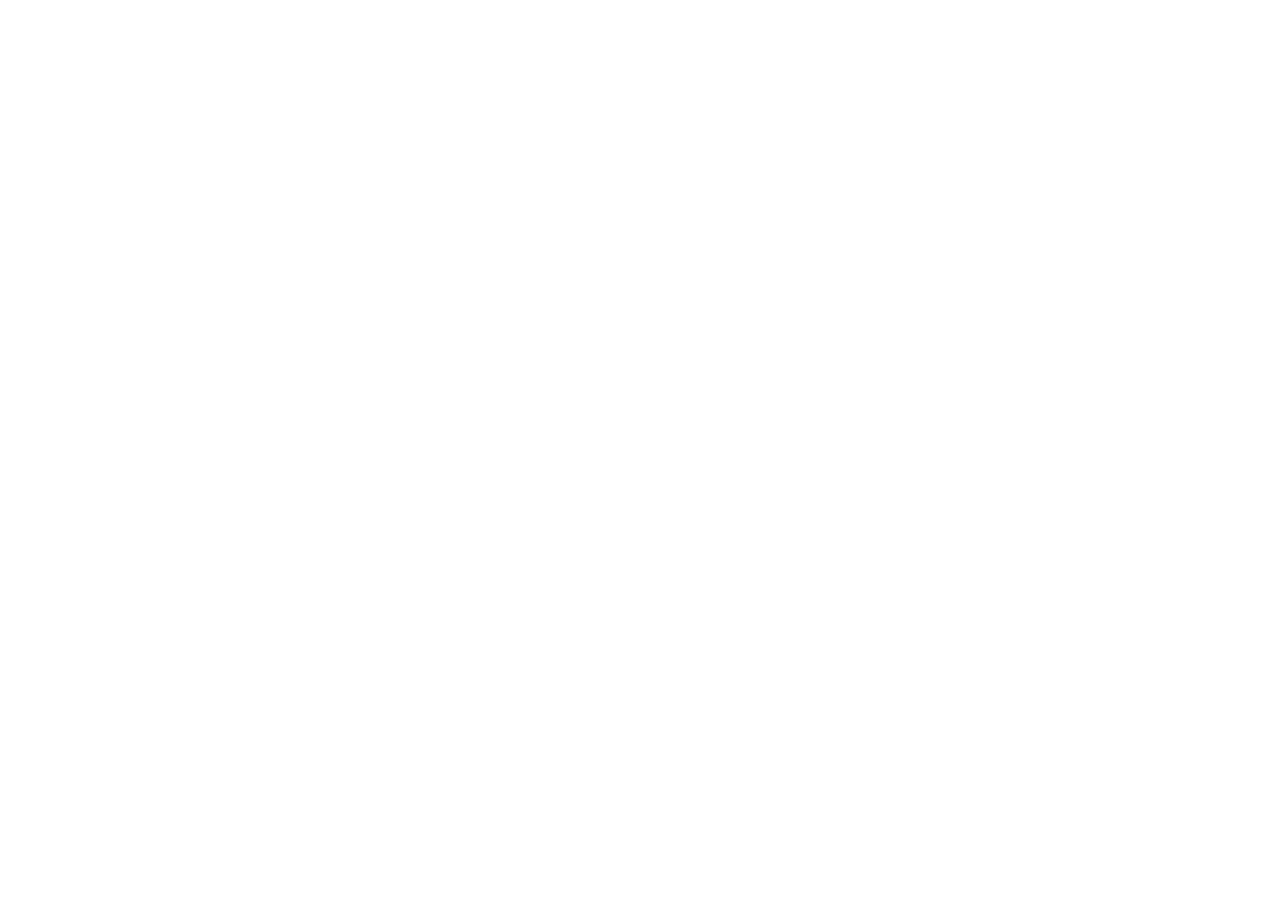
==== index.html @ db016f57 "Add files via upload" ====
<!DOCTYPE html>
<html lang="en">
<head>
    <meta charset="UTF-8">
    <meta name="viewport" content="width=device-width, initial-scale=1.0">
    <meta http-equiv="X-UA-Compatible" content="ie=edge">
    <link rel="icon" sizes="192x192" href="images/JS.png">
    <link rel="manifest" href="manifest.json">
    <title>Document</title>
</head>
<body>
    
</body>
</html>
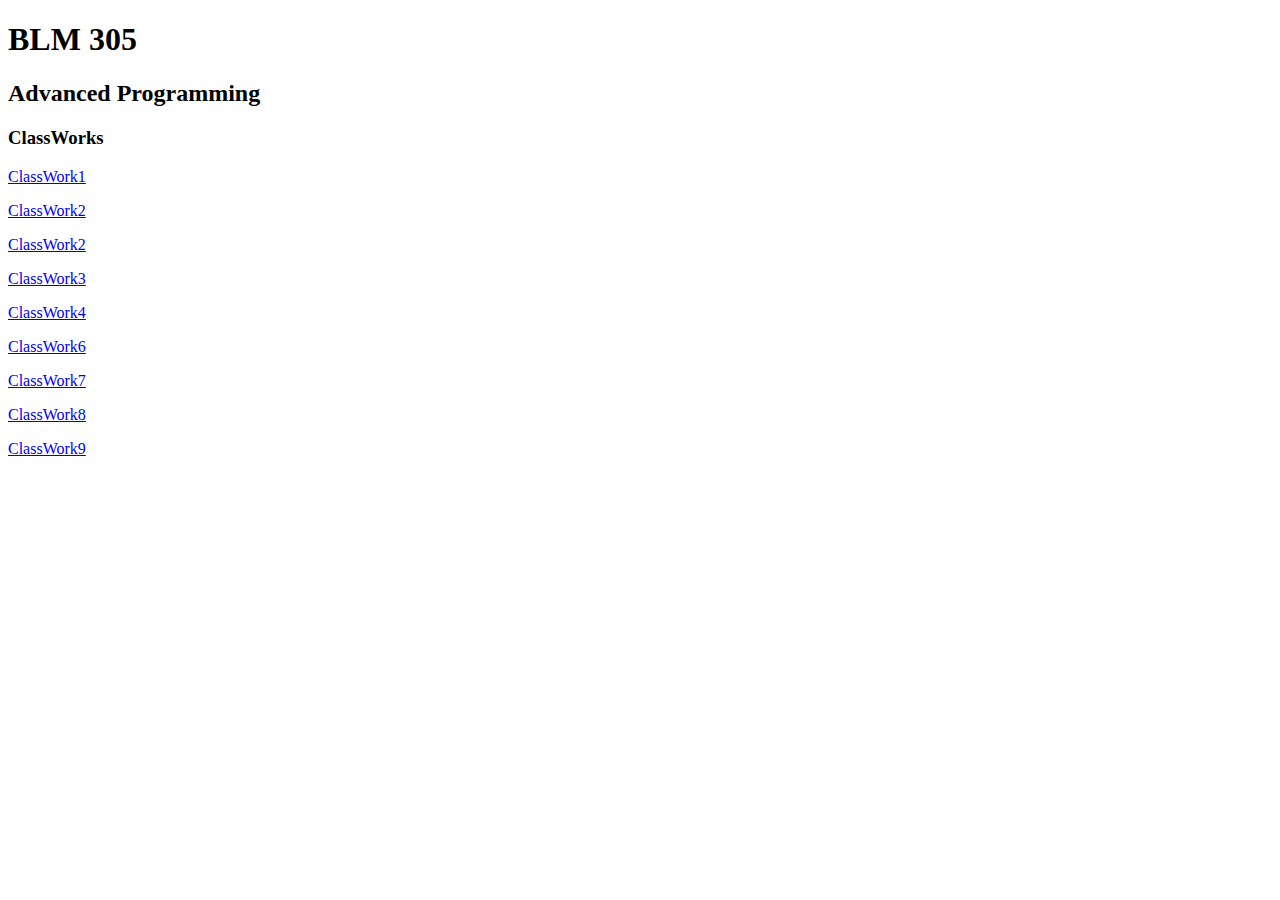
==== commit 73d7e377: "Add files via upload" ====
--- a/index.html
+++ b/index.html
@@ -2,13 +2,52 @@
 <html lang="en">
 <head>
     <meta charset="UTF-8">
-    <meta name="viewport" content="width=device-width, initial-scale=1.0">
+    <meta name="viewport" content="width=device-width, initial-scale=1">
     <meta http-equiv="X-UA-Compatible" content="ie=edge">
-    <link rel="icon" sizes="192x192" href="images/JS.png">
+    <meta name="theme-color" content="#457cdb">
+    <meta name="Description" content="Here is the Advanced Programming Classwork Application!">
     <link rel="manifest" href="manifest.json">
-    <title>Document</title>
+    <link rel="shortcut icon" href="JavaScript-logo.png">
+    <link rel="icon" sizes="192x192" href="JavaScript-logo.png">
+    <link rel="stylesheet" type="text/css" href="style.css">
+    <script>
+        if ('serviceWorker' in navigator) {
+            navigator.serviceWorker
+                .register('https://itssamedozkan.github.io/JSProjects/sw.js')
+                .then((reg) => { console.log('SW Registered', reg) })
+                .catch(console.log)
+        }
+    </script>
+    <title>Adv Prog - Homepage</title>
 </head>
 <body>
-    
+  <h1>BLM 305</h1>
+
+  <h2>Advanced Programming</h2>
+  
+  <h3>ClassWorks</h3>
+
+  <p><a href="https://osmanfurkankarakush.github.io/JSOsman/Counter.html">ClassWork1</a></p>
+
+  <p><a href="https://osmanfurkankarakush.github.io/JSOsman/CelciusFahrenheitCalculator.html">ClassWork2</a></p>
+
+  <p><a href="https://osmanfurkankarakush.github.io/JSOsman/Counting.html">ClassWork2</a></p>
+
+  <p><a href="https://osmanfurkankarakush.github.io/JSOsman/HW3.png">ClassWork3</a></p>
+
+  <p><a href="https://osmanfurkankarakush.github.io/JSOsman/CW4.html">ClassWork4</a></p>
+
+  <p><a href="https://osmanfurkankarakush.github.io/JSOsman/CW6.html">ClassWork6</a></p>
+
+  <p><a href="https://osmanfurkankarakush.github.io/JSOsman/CW7.html">ClassWork7</a></p>
+
+  <p><a href="https://osmanfurkankarakush.github.io/JSOsman/CW8.html">ClassWork8</a></p>
+
+  <p><a href="https://osmanfurkankarakush.github.io/JSOsman/CW9.html">ClassWork9</a></p>
+  
+  
+
+ 
+
 </body>
 </html>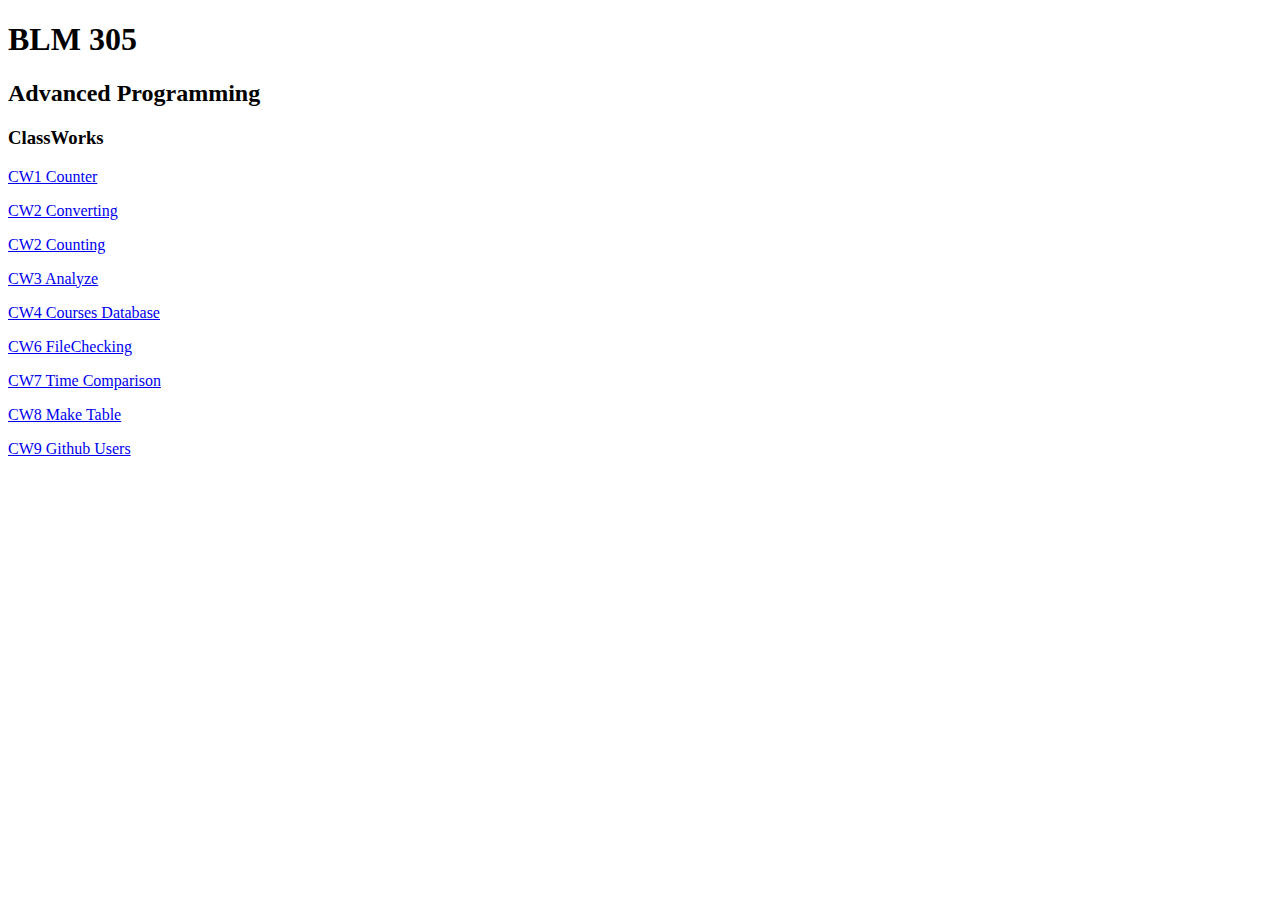
==== commit eb468b7e: "Add files via upload" ====
--- a/index.html
+++ b/index.html
@@ -27,23 +27,23 @@
   
   <h3>ClassWorks</h3>
 
-  <p><a href="https://osmanfurkankarakush.github.io/JSOsman/Counter.html">ClassWork1</a></p>
+  <p><a href="https://osmanfurkankarakush.github.io/JSOsman/Counter.html">CW1 Counter</a></p>
 
-  <p><a href="https://osmanfurkankarakush.github.io/JSOsman/CelciusFahrenheitCalculator.html">ClassWork2</a></p>
+  <p><a href="https://osmanfurkankarakush.github.io/JSOsman/CelciusFahrenheitCalculator.html">CW2 Converting</a></p>
 
-  <p><a href="https://osmanfurkankarakush.github.io/JSOsman/Counting.html">ClassWork2</a></p>
+  <p><a href="https://osmanfurkankarakush.github.io/JSOsman/Counting.html">CW2 Counting</a></p>
 
-  <p><a href="https://osmanfurkankarakush.github.io/JSOsman/HW3.png">ClassWork3</a></p>
+  <p><a href="https://osmanfurkankarakush.github.io/JSOsman/HW3.png">CW3 Analyze</a></p>
 
-  <p><a href="https://osmanfurkankarakush.github.io/JSOsman/CW4.html">ClassWork4</a></p>
+  <p><a href="https://osmanfurkankarakush.github.io/JSOsman/CW4.html">CW4 Courses Database</a></p>
 
-  <p><a href="https://osmanfurkankarakush.github.io/JSOsman/CW6.html">ClassWork6</a></p>
+  <p><a href="https://osmanfurkankarakush.github.io/JSOsman/CW6.html">CW6 FileChecking</a></p>
 
-  <p><a href="https://osmanfurkankarakush.github.io/JSOsman/CW7.html">ClassWork7</a></p>
+  <p><a href="https://osmanfurkankarakush.github.io/JSOsman/CW7.html">CW7 Time Comparison</a></p>
 
-  <p><a href="https://osmanfurkankarakush.github.io/JSOsman/CW8.html">ClassWork8</a></p>
+  <p><a href="https://osmanfurkankarakush.github.io/JSOsman/CW8.html">CW8 Make Table</a></p>
 
-  <p><a href="https://osmanfurkankarakush.github.io/JSOsman/CW9.html">ClassWork9</a></p>
+  <p><a href="https://osmanfurkankarakush.github.io/JSOsman/CW9.html">CW9 Github Users</a></p>
   
   
 
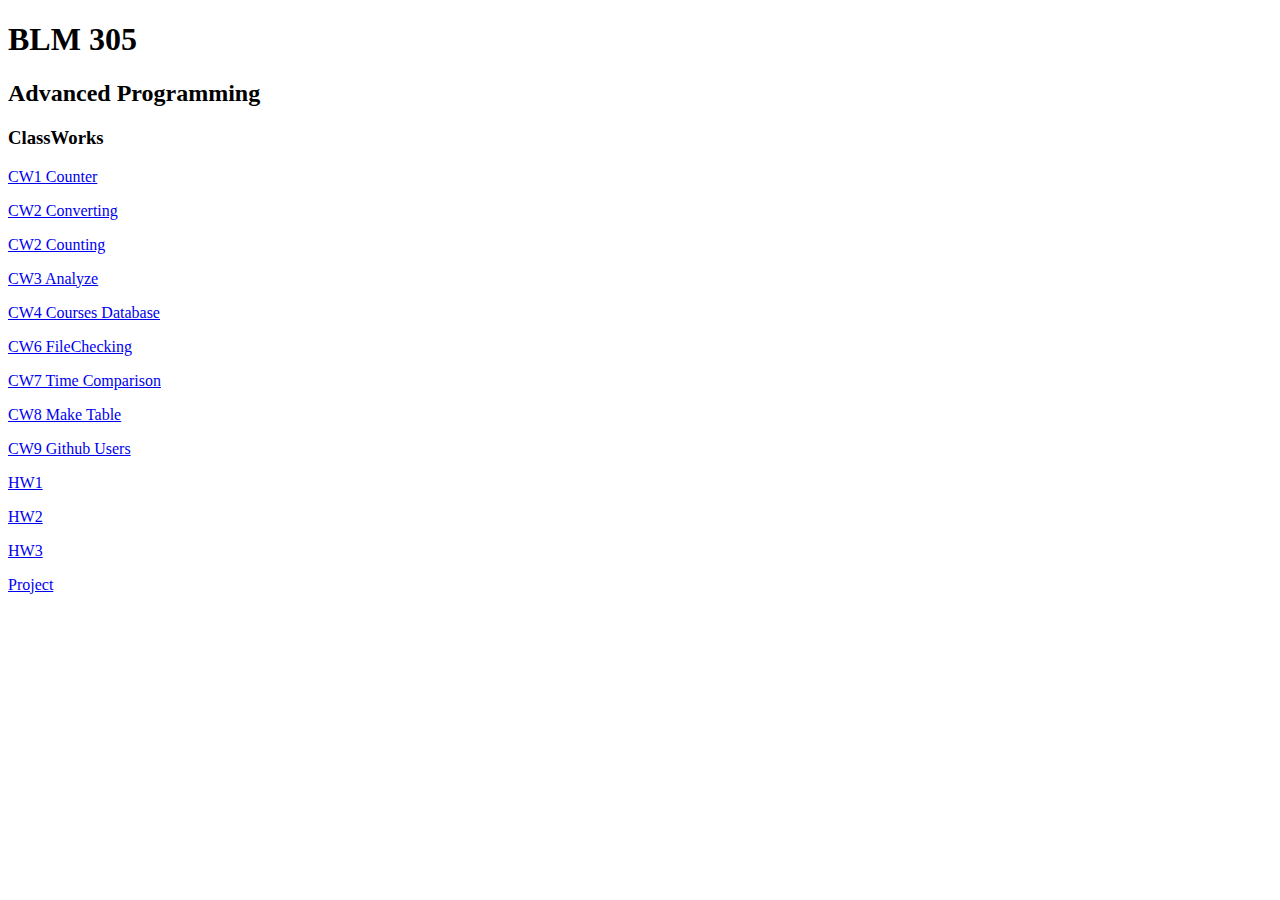
==== commit 08b2c3aa: "Homework Update" ====
--- a/index.html
+++ b/index.html
@@ -44,6 +44,10 @@
   <p><a href="https://osmanfurkankarakush.github.io/JSOsman/CW8.html">CW8 Make Table</a></p>
 
   <p><a href="https://osmanfurkankarakush.github.io/JSOsman/CW9.html">CW9 Github Users</a></p>
+  <p><a href="https://osmanfurkankarakush.github.io/JSOsman/Homeworks/Make_A_Table.html">HW1</a></p>
+  <p><a href="https://osmanfurkankarakush.github.io/JSOsman/Homeworks/Database.html">HW2</a></p>
+  <p><a href="https://osmanfurkankarakush.github.io/JSOsman/Homeworks/Animation/Animation.html">HW3</a></p>
+  <p><a href="https://osmanfurkankarakush.github.io/JSOsman/Homeworks/Project/Object.html">Project</a></p>
   
   
 
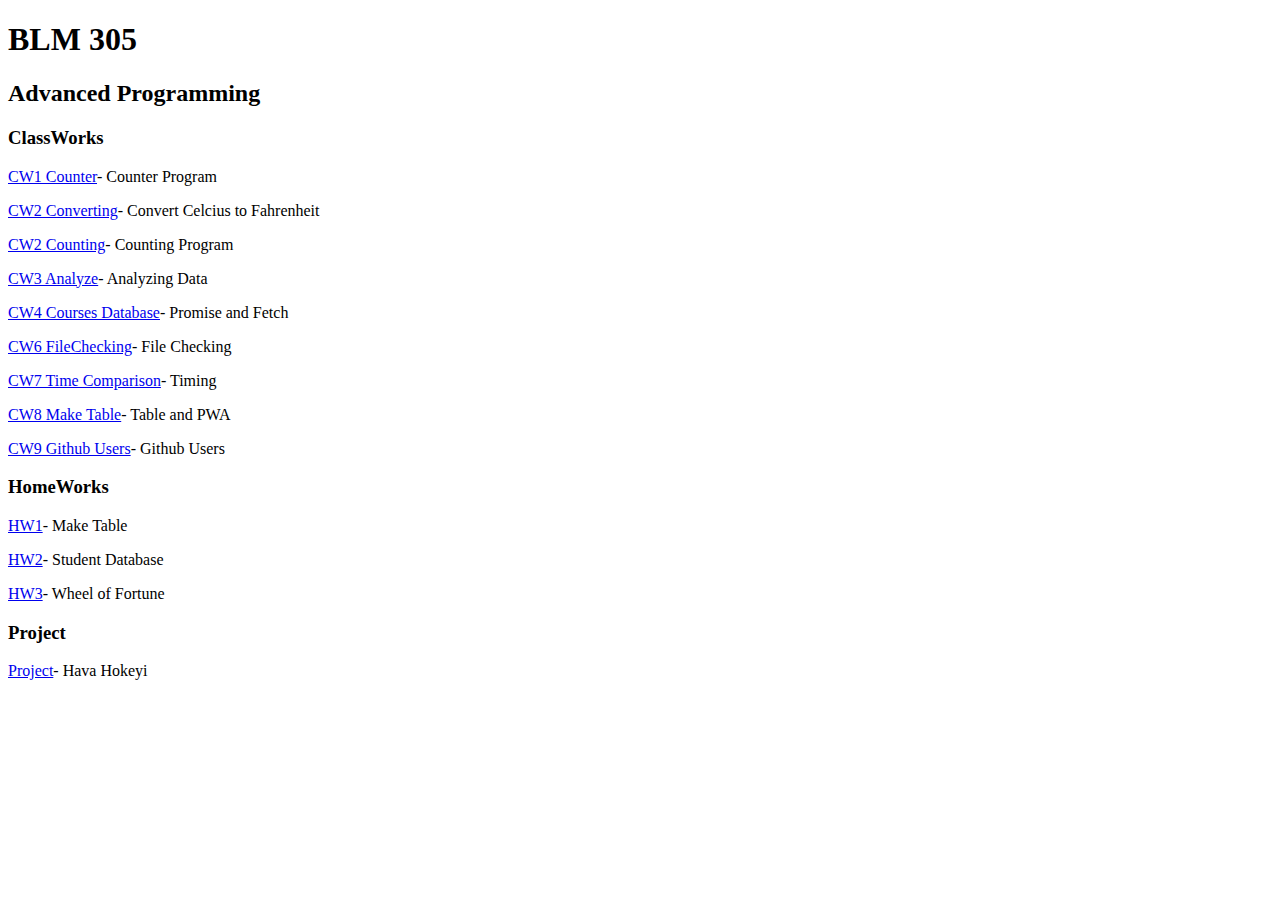
==== commit abb1bf64: "Last Updates" ====
--- a/index.html
+++ b/index.html
@@ -13,7 +13,7 @@
     <script>
         if ('serviceWorker' in navigator) {
             navigator.serviceWorker
-                .register('https://itssamedozkan.github.io/JSProjects/sw.js')
+                .register('https://osmanfurkankarakus.github.io/JSOsman/sw.js')
                 .then((reg) => { console.log('SW Registered', reg) })
                 .catch(console.log)
         }
@@ -27,27 +27,29 @@
   
   <h3>ClassWorks</h3>
 
-  <p><a href="https://osmanfurkankarakush.github.io/JSOsman/Counter.html">CW1 Counter</a></p>
+  <p><a href="https://osmanfurkankarakush.github.io/JSOsman/Counter.html">CW1 Counter</a>- Counter Program</p>
 
-  <p><a href="https://osmanfurkankarakush.github.io/JSOsman/CelciusFahrenheitCalculator.html">CW2 Converting</a></p>
+  <p><a href="https://osmanfurkankarakush.github.io/JSOsman/CelciusFahrenheitCalculator.html">CW2 Converting</a>- Convert Celcius to Fahrenheit</p>
 
-  <p><a href="https://osmanfurkankarakush.github.io/JSOsman/Counting.html">CW2 Counting</a></p>
+  <p><a href="https://osmanfurkankarakush.github.io/JSOsman/Counting.html">CW2 Counting</a>- Counting Program</p>
 
-  <p><a href="https://osmanfurkankarakush.github.io/JSOsman/HW3.png">CW3 Analyze</a></p>
+  <p><a href="https://osmanfurkankarakush.github.io/JSOsman/HW3.png">CW3 Analyze</a>- Analyzing Data</p>
 
-  <p><a href="https://osmanfurkankarakush.github.io/JSOsman/CW4.html">CW4 Courses Database</a></p>
+  <p><a href="https://osmanfurkankarakush.github.io/JSOsman/CW4.html">CW4 Courses Database</a>- Promise and Fetch</p>
 
-  <p><a href="https://osmanfurkankarakush.github.io/JSOsman/CW6.html">CW6 FileChecking</a></p>
+  <p><a href="https://osmanfurkankarakush.github.io/JSOsman/CW6.html">CW6 FileChecking</a>- File Checking</p>
 
-  <p><a href="https://osmanfurkankarakush.github.io/JSOsman/CW7.html">CW7 Time Comparison</a></p>
+  <p><a href="https://osmanfurkankarakush.github.io/JSOsman/CW7.html">CW7 Time Comparison</a>- Timing</p>
 
-  <p><a href="https://osmanfurkankarakush.github.io/JSOsman/CW8.html">CW8 Make Table</a></p>
+  <p><a href="https://osmanfurkankarakush.github.io/JSOsman/CW8.html">CW8 Make Table</a>- Table and PWA</p>
 
-  <p><a href="https://osmanfurkankarakush.github.io/JSOsman/CW9.html">CW9 Github Users</a></p>
-  <p><a href="https://osmanfurkankarakush.github.io/JSOsman/Homeworks/Make_A_Table.html">HW1</a></p>
-  <p><a href="https://osmanfurkankarakush.github.io/JSOsman/Homeworks/Database.html">HW2</a></p>
-  <p><a href="https://osmanfurkankarakush.github.io/JSOsman/Homeworks/Animation/Animation.html">HW3</a></p>
-  <p><a href="https://osmanfurkankarakush.github.io/JSOsman/Homeworks/Project/Object.html">Project</a></p>
+  <p><a href="https://osmanfurkankarakush.github.io/JSOsman/CW9.html">CW9 Github Users</a>- Github Users</p>
+  <h3>HomeWorks</h3>
+  <p><a href="https://osmanfurkankarakush.github.io/JSOsman/HomeWorks/Make_A_Table.html">HW1</a>- Make Table</p>
+  <p><a href="https://osmanfurkankarakush.github.io/JSOsman/HomeWorks/Database.html">HW2</a>- Student Database</p>
+  <p><a href="https://osmanfurkankarakush.github.io/JSOsman/HomeWorks/Animation/Animation.html">HW3</a>- Wheel of Fortune</p>
+  <h3>Project</h3>
+  <p><a href="https://osmanfurkankarakush.github.io/JSOsman/HomeWorks/Project/Object.html">Project</a>- Hava Hokeyi</p>
   
   
 
